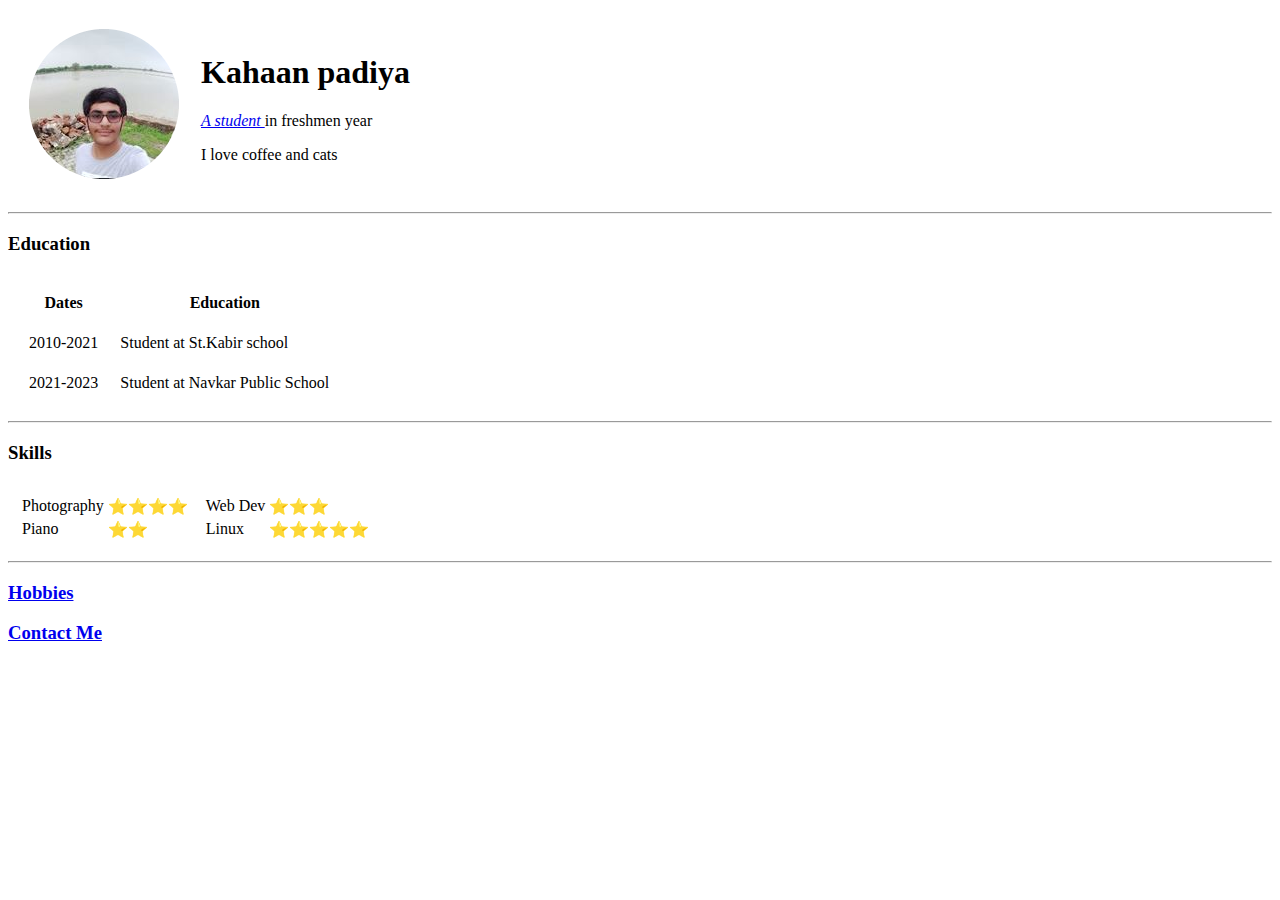
==== Index.html @ 9a50040a "Added initial CV and CSS files" ====
<!DOCTYPE html>
<html lang="en">
    <head>
        <meta charset="UTF-8">

    <title>Kahaan's Personal Site </title>
    <link rel="stylesheet" href="css/styles.css">
    </head>
<body>
    <table cellspacing="20">
        <tr>
            <td><img src="kahaan-modified.png" alt="Kahaan profile picture"></td>
            <td><h1>
                Kahaan padiya
            </h1>
            <p><em><a href="https://en.wikipedia.org/wiki/Student">A student </a> </em> in freshmen year </p>
            <p>I love coffee and cats</p></td>
        </tr>
    </table>
    
    
    <hr>
    <h3>Education</h3>
    <table cellspacing="20">
        <thead>
            <th>Dates</th>
            <th>Education</th>
        </thead>
        <tbody>
            <tr>
                <td>2010-2021</td>
                <td>Student at St.Kabir school</td> 
            </tr>
            <tr>
                <td>2021-2023</td>
                <td>Student at Navkar Public School</td>
            </tr>
        </tbody>
    </table>
    <hr>
    <h3>Skills</h3>
<table cellspacing="10" >
    <tr>
        <td>
            <table >
                <tr>
                    <td>Photography</td>
                    <td>⭐⭐⭐⭐</td>
                </tr>
                <tr>   
                    <td>Piano</td>
                    <td>⭐⭐</td>
                </tr> 
                
                
            </table>
        </td>
        <td>
            <table >
                
                <tr>
                    <td>Web Dev</td>
                    <td>⭐⭐⭐</td>
                </tr>
                <tr>
                    <td>Linux</td>
                    <td>⭐⭐⭐⭐⭐</td>
                </tr>
                
            </table>
        </td>
    </tr>
    

</table>






    
    <hr>
    <h3><a href="Hobbies.html"> Hobbies</a></h3>
    <h3><a href="D:\Web DEv\HTML-Personal Site\Contact.html">Contact Me</a></h3>
</body>
</html>
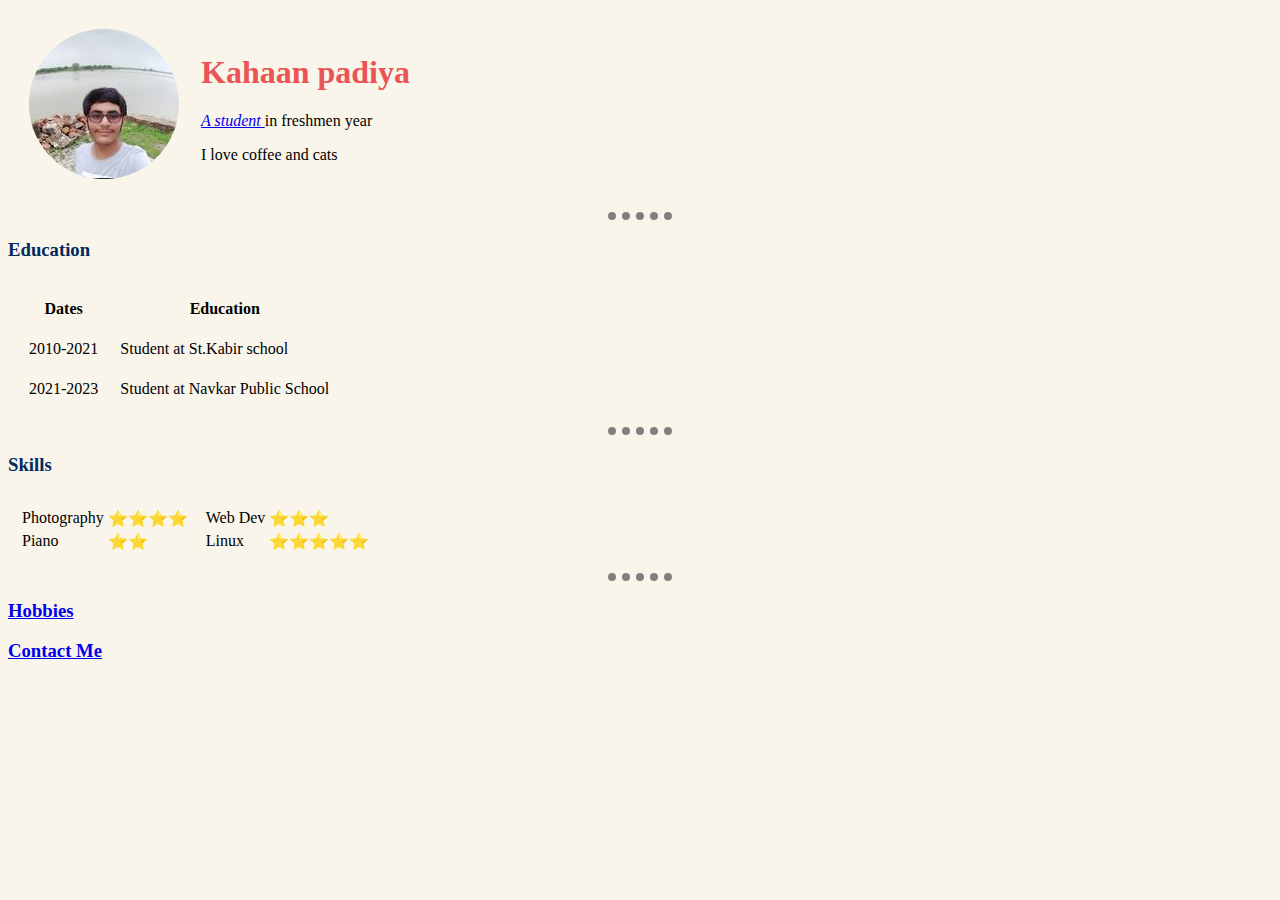
==== commit dff05f97: "Update Index.html" ====
--- a/Index.html
+++ b/Index.html
@@ -4,7 +4,7 @@
         <meta charset="UTF-8">
 
     <title>Kahaan's Personal Site </title>
-    <link rel="stylesheet" href="css/styles.css">
+    <link rel="stylesheet" href="styles.css">
     </head>
 <body>
     <table cellspacing="20">
@@ -84,4 +84,4 @@
     <h3><a href="Hobbies.html"> Hobbies</a></h3>
     <h3><a href="D:\Web DEv\HTML-Personal Site\Contact.html">Contact Me</a></h3>
 </body>
-</html>+</html>
--- a/styles.css
+++ b/styles.css
@@ -0,0 +1,18 @@
+body{
+     background-color: #F9F5EB;
+
+    }
+hr  {
+    background-attachment: black;
+    border-style: dotted none none none;
+    width: 5%;
+    border-color: gray;
+    border-width: 8px;
+        border-radius: ;
+    }
+h1{
+    color: #EA5455;
+}
+h3{
+    color: #002B5B;
+}
